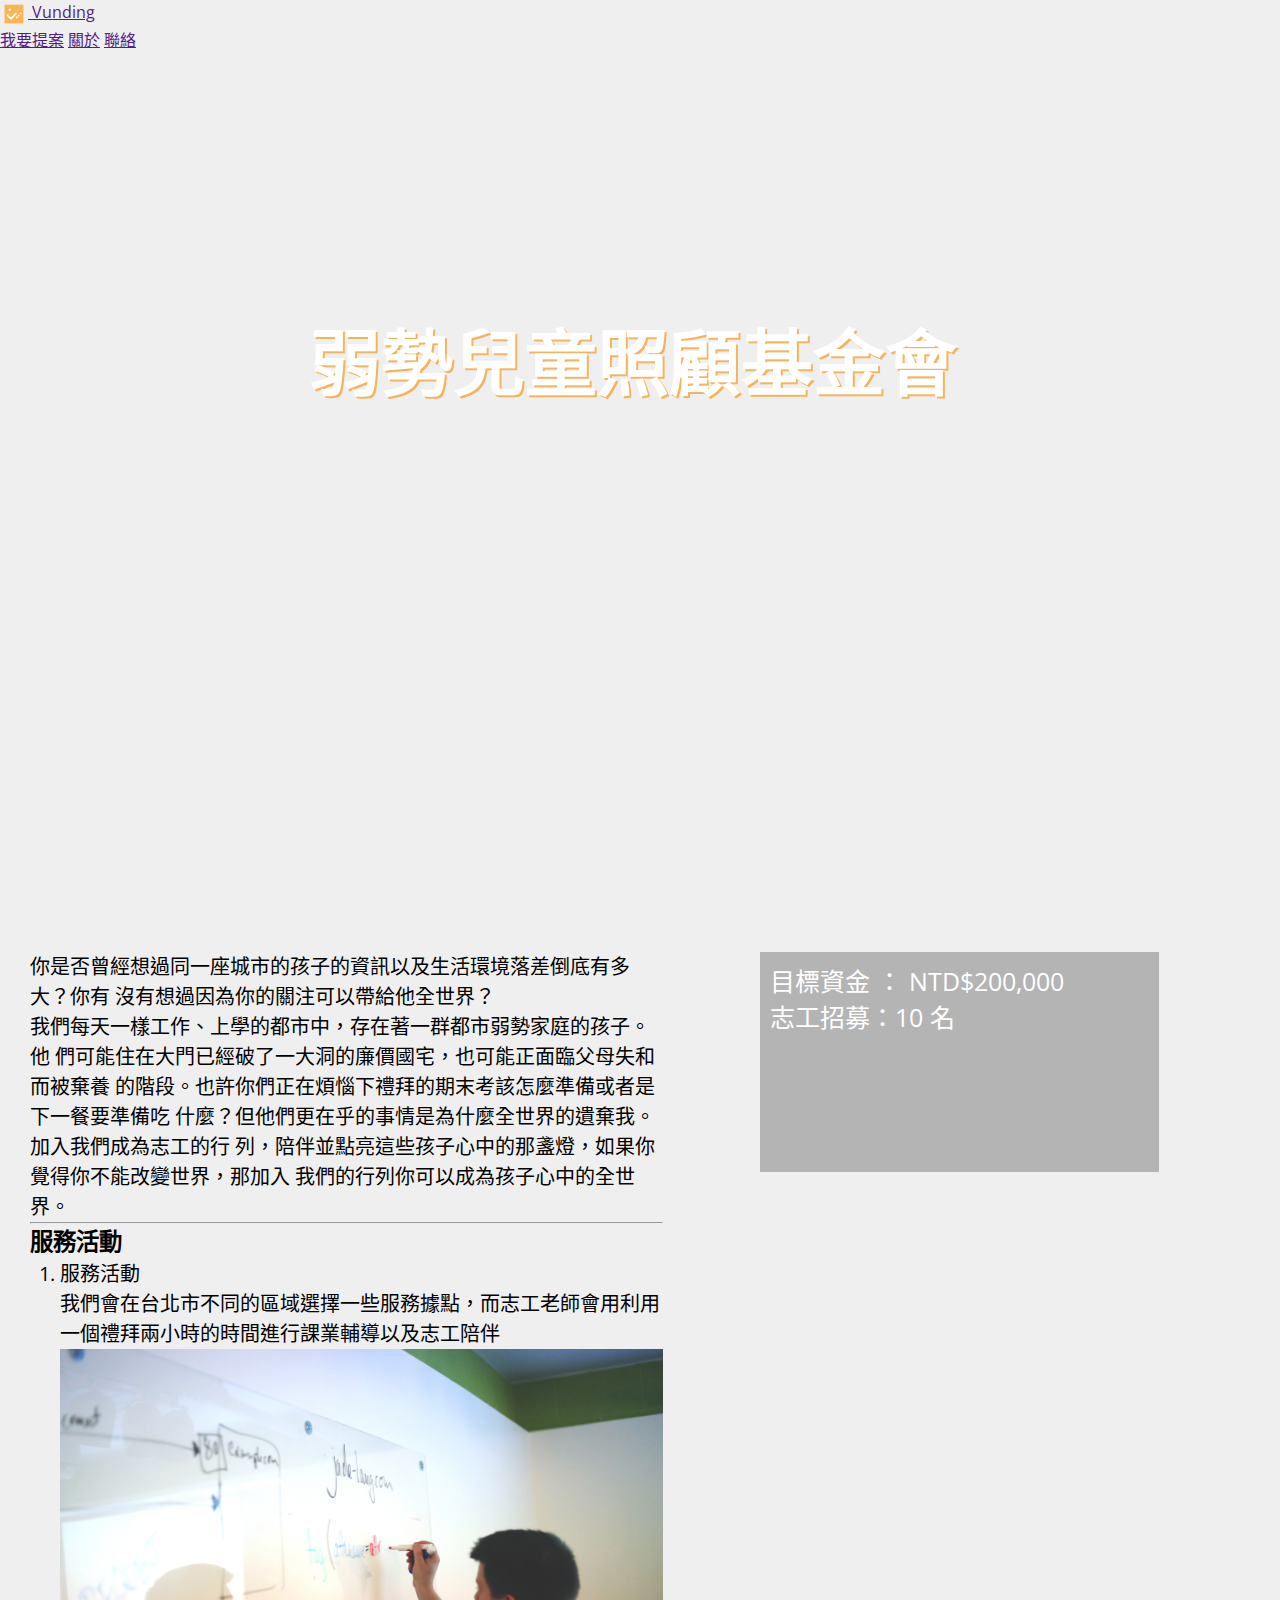
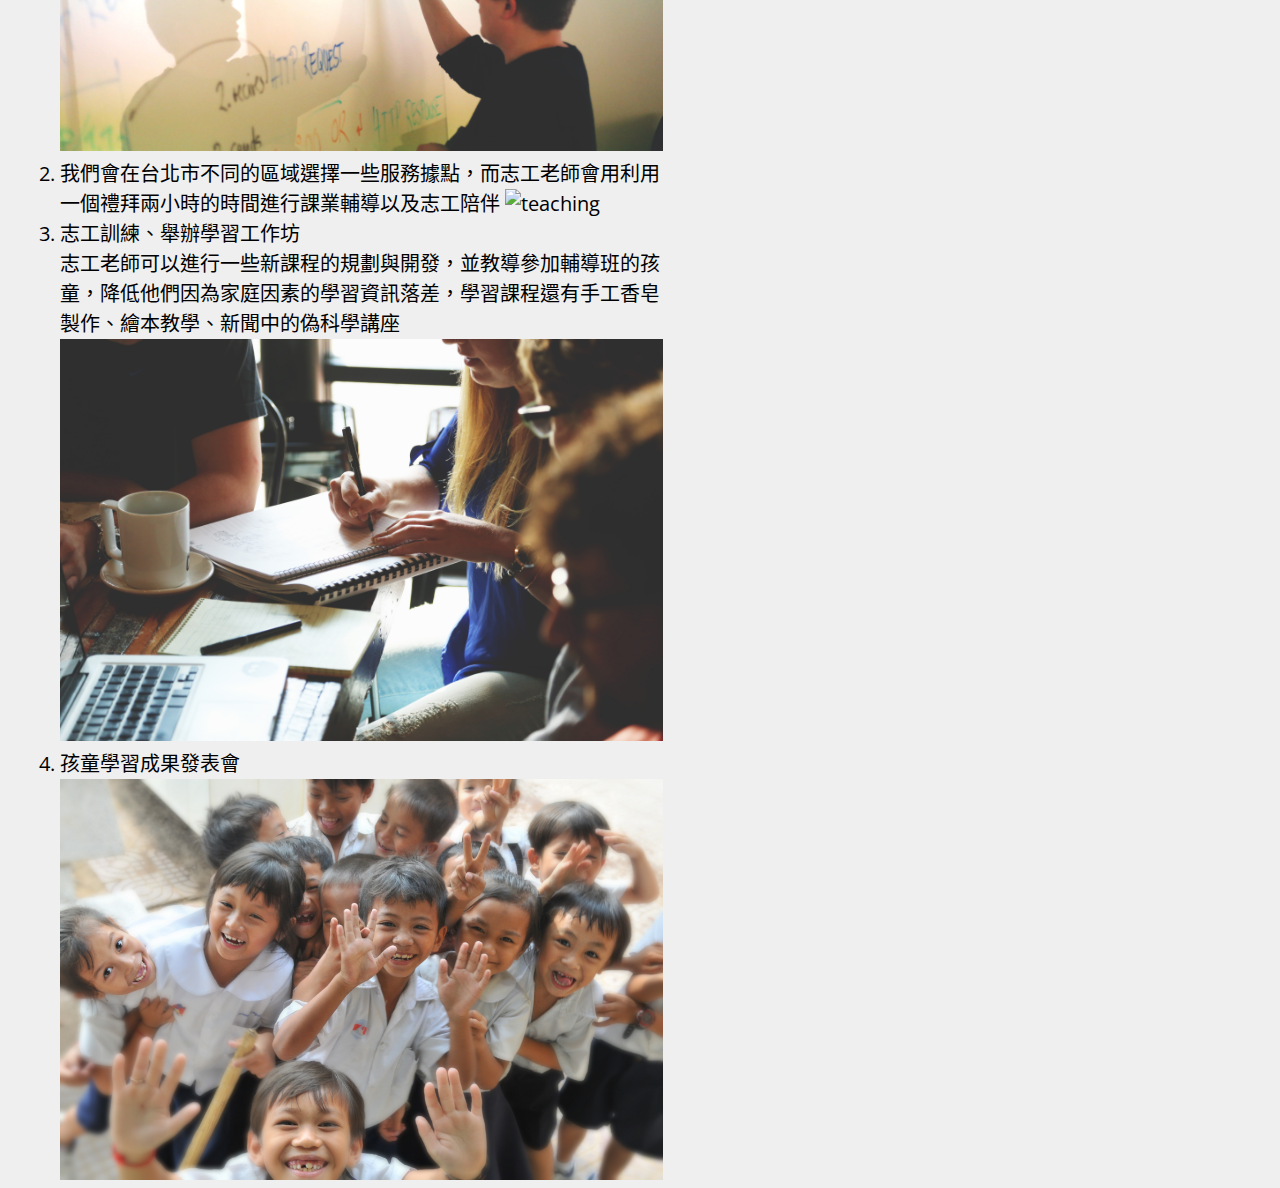
==== case.html @ 14786cc4 "modified case and added pics" ====
<!DOCTYPE html>                                                                                                                                                                                                                               
<html lang="zh-tw">

<head>
    <meta charset="utf-8">
    <meta http-equiv="X-UA-Compatible" content="IE=edge">
    <meta name="viewport" content="width=device-width, initial-scale=1.0, user-scalable=no">
    <meta name="apple-mobile-web-app-capable" content="yes">
    <meta name="apple-mobile-web-app-status-bar-style" content="black">
    <meta name="mobile-web-app-capable" content="yes">
    <meta name="description" content="Crowdfunding for Vulnerable Groups">
    <meta name="author" content="Vunding">
    <!-- Open Graph data -->
    <meta property="og:title" content="Vunding - 為弱勢集資">
    <meta property="og:type" content="website">
    <meta property="og:url" content="https://vunding.github.io/vunding/">
    <meta property="og:description" content="Crowdfunding for Vulnerable Groups">
    <meta property="og:site_name" content="Vunding">
    <meta property="fb:admins" content="1463801565">
    <title>Vunding - 為弱勢集資</title>
    <link rel="icon" type="image/png" href="resource/logo.png">
    <link rel="apple-touch-icon" href="resource/logo.png">
    <link rel="stylesheet" href="css/case.css"/>
    <link rel="stylesheet" href="vendor/semantic-ui/semantic.min.css">
    <link rel="stylesheet" href="vendor/font-awesome/css/font-awesome.min.css">
    <link href='//fonts.googleapis.com/css?family=Open+Sans:400,700,300&subset=latin,vietnamese' rel='stylesheet' type='text/css'>
    <link rel="stylesheet" href="css/main.css">
</head>
<body>
  <div class="ui page grid container">
    <nav class="ui large text menu navbar sixteen wide column">
      <div class="left menu">
        <a href="" class="item">
          <div class="logo mini"></div> 
          Vunding
        </a>
      </div>
      <div class="right menu">
        <a href="" class="item">我要提案</a>
        <a href="" class="item">關於</a>
        <a href="" class="item">聯絡</a>
      </div>
    </nav>
  </div>
  <section>
    <div class="main-sight">
      <h1>弱勢兒童照顧基金會</h1>
    </div>
  </section>
  <section>
    <div class="left-article">
      <p>
        你是否曾經想過同一座城市的孩子的資訊以及生活環境落差倒底有多大？你有
        沒有想過因為你的關注可以帶給他全世界？
      </p>
      <p>
        我們每天一樣工作、上學的都市中，存在著一群都市弱勢家庭的孩子。他
        們可能住在大門已經破了一大洞的廉價國宅，也可能正面臨父母失和而被棄養
        的階段。也許你們正在煩惱下禮拜的期末考該怎麼準備或者是下一餐要準備吃
        什麼？但他們更在乎的事情是為什麼全世界的遺棄我。加入我們成為志工的行
        列，陪伴並點亮這些孩子心中的那盞燈，如果你覺得你不能改變世界，那加入
        我們的行列你可以成為孩子心中的全世界。
      </p>
      <hr>
      <h3>服務活動</h3>
      <ol>
        <li>服務活動<br>
            我們會在台北市不同的區域選擇一些服務據點，而志工老師會用利用
            一個禮拜兩小時的時間進行課業輔導以及志工陪伴
            <img src="resource/22.jpg" alt="teacher picture" class="inline-picture"/>
        </li>
        <li>
          我們會在台北市不同的區域選擇一些服務據點，而志工老師會用利用
          一個禮拜兩小時的時間進行課業輔導以及志工陪伴
          <img src="resource/23.jpg" alt="teaching" class="inline-picture"/>
        </li>
        <li>
          志工訓練、舉辦學習工作坊<br>
          志工老師可以進行一些新課程的規劃與開發，並教導參加輔導班的孩
          童，降低他們因為家庭因素的學習資訊落差，學習課程還有手工香皂
          製作、繪本教學、新聞中的偽科學講座
          <img src="resource/24.jpg" alt="everyone_teaching" class="inline-picture"/>
        </li>
        <li>
          孩童學習成果發表會
          <img src="resource/21.jpg" alt="childrens" class="inline-picture"/>
        </li>
      </ol>
    </div>
    <div class="right-top">
      目標資金 ： NTD$200,000<br>
      志工招募：10 名
      <div class="ui indicating progress" data-percent="80">
        <div class="bar">
          <div class="progress"></div>
        </div>
        </div>
    </div> 
    <div class="item-progress"></div>
  </section>
  <script src="js/ga.js" async defer></script>
  <script src="js/fb.js" async defer></script>
  <script src="vendor/jquery-1.11.3.min.js" defer></script>
  <script src="vendor/semantic-ui/semantic.min.js" defer></script>
  <script src="js/main.js" defer></script>
</body>
</html>
---- css/case.css ----
section{
  position:relative;
  height:100vh;
}
.main-sight{
  background:url("../resource/06.jpg");
  background-position:center center;
  background-size:cover;
  background-repeat:no-repeat;
  width:100%;
  height:90vh;
}
.main-sight h1{
  color:white;
  font-size:72px;
  text-align:center;
  padding-top:20%;
  text-shadow: 2px 2px #F6B45A;
}
.left-article{
  display:inline-block;
  font-size:20px;
  line-height:1.5;
  width:50%;
  margin-left:30px;
}
.inline-picture{
  width:100%;
}
ol{
  margin:inherit;
  padding:inherit;
}
.right-top{
  display:inline-block;
  width:30%;
  position:absolute;
  top:0;
  left:60%;
  background:rgb(181, 180, 180);
  color:white;
  height:200px;
  font-size:25px;
  padding:10px;
}
div.ui.progress:last-child{
  margin: 20px;
}
---- css/main.css ----
* {
    margin: 0;
    padding: 0;
}

h1, h2, h3, h4, h5, h6 {
    font-family: 'Open Sans', sans-serif;
}

body {
    width: 98.9vw !important;
    font-family: 'Open Sans', sans-serif;
    margin-bottom: 60px;
    background-color: #efefef;
}

.ui .message {
    padding-top: 30px !important;
    padding-bottom: 50px !important;
    box-shadow: none;
}

.ui .button {
    text-transform: capitalize;
}

.fb-like {
    vertical-align: middle;
    float: right;
}

.container {
    margin: auto !important;
    padding-left: 0 !important;
    padding-right: 0 !important;
}

.slideshow-container {
    padding: 0 !important;
    height: 85vh;
    background: url("../resource/16.jpg");
    background-position: center 15%;
    background-repeat: no-repeat;
    background-size: cover;
}

.slideshow {
    background: none !important;
}

.ui.buttons .or:before {
    content: '或';
}

.navbar {
    margin: 0 auto !important;
    margin-top: 0 !important;
    margin-bottom: 0 !important;
}

.ui .card {
    margin: 0 auto !important;
}

.title {
    top: 30vh;
}

.title h1 {
    font-size: 72px !important;
}

.title * {
    color: white !important;
    font-size: 48px;
}

.item {
    line-height: 24px !important;
}

.logo {
    display: inline-block;
    vertical-align: middle;
    background: url("../resource/logo.png");
    background-position: center center;
    background-repeat: no-repeat;
    background-size: contain;
}

.logo.mini {
    width: 20px;
    height: 20px;
    margin: 4px;
}

.logo.large {
    vertical-align: sub;
    width: 72px;
    height: 72px;
}

.section {
    height: 80vh;
}

.section.last {
    height: 50vh;
    margin: 0 auto !important;
    margin-top: 0 !important;
    margin-bottom: 0 !important;
}

.section-title {
    padding-top: 10px !important;
    font-size: 24px !important;
    text-align: center;
}

.ui.progress {
    margin-bottom: 1em !important;
}
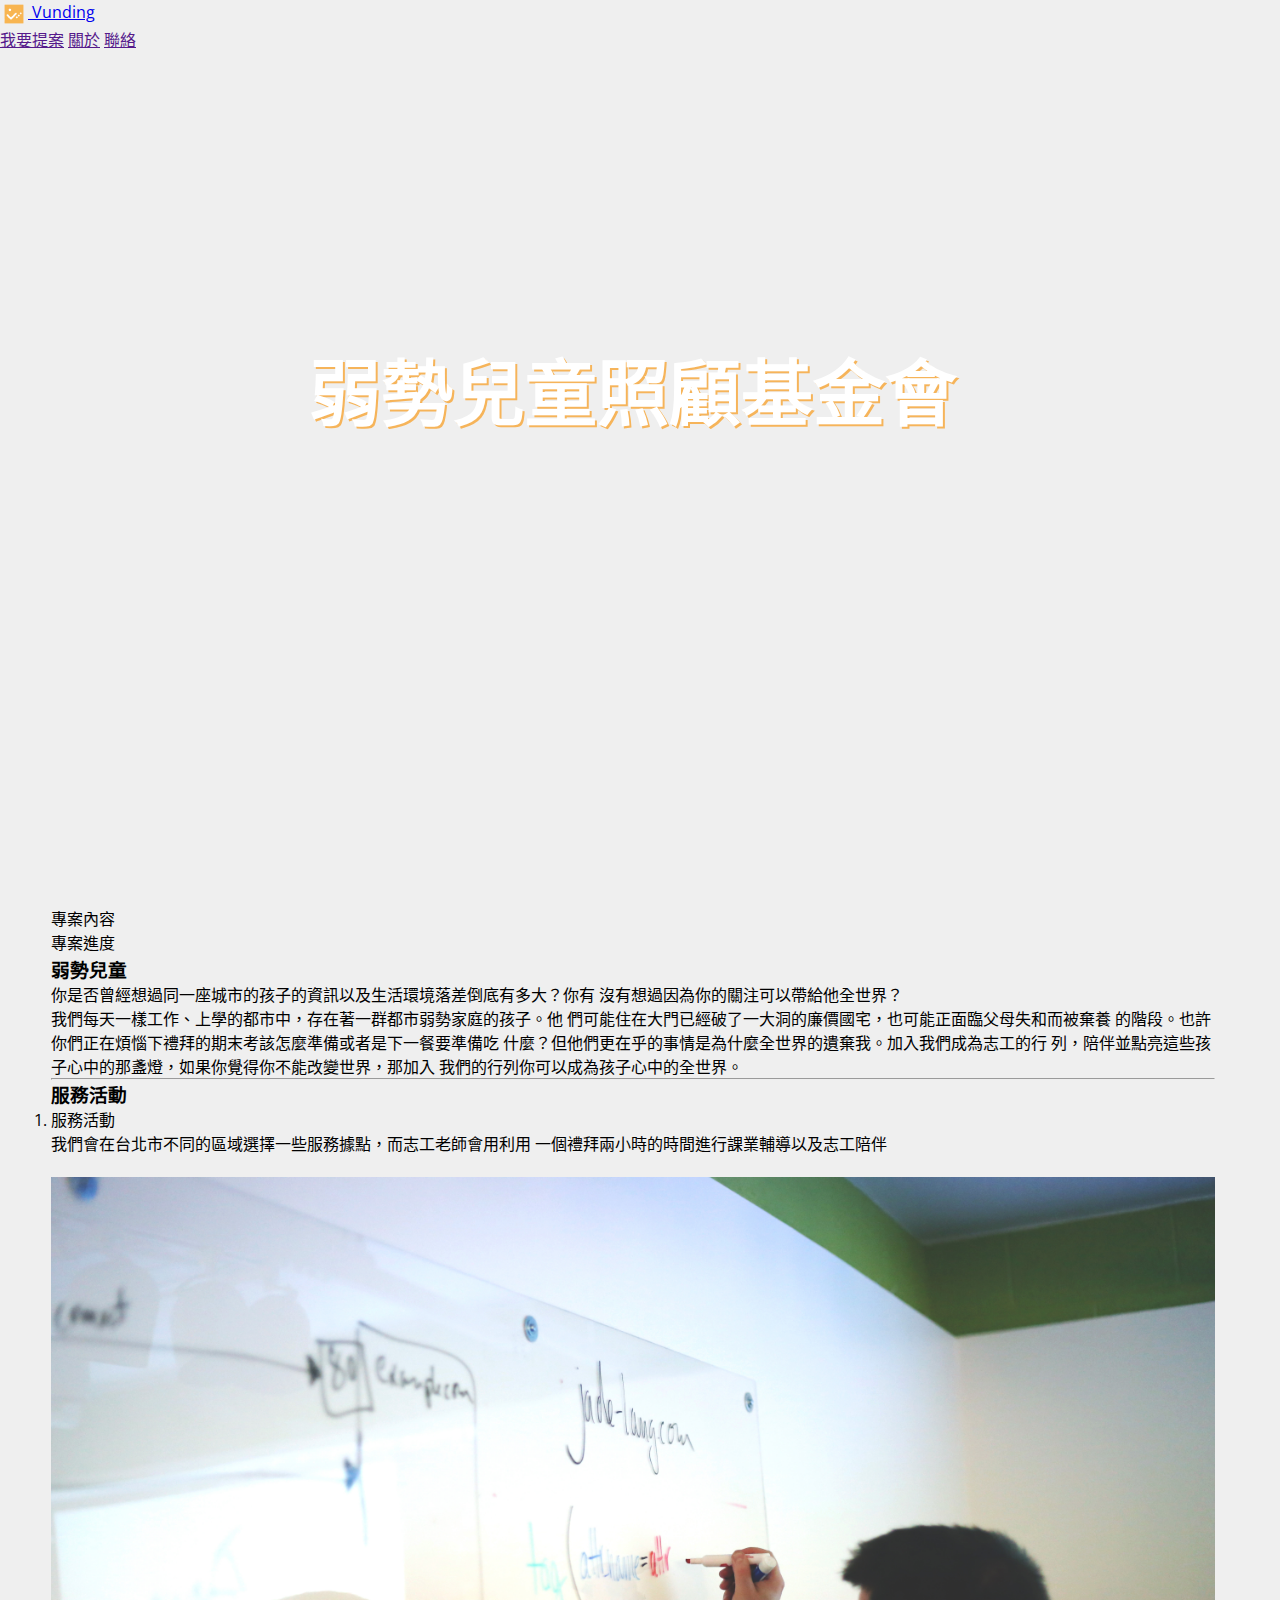
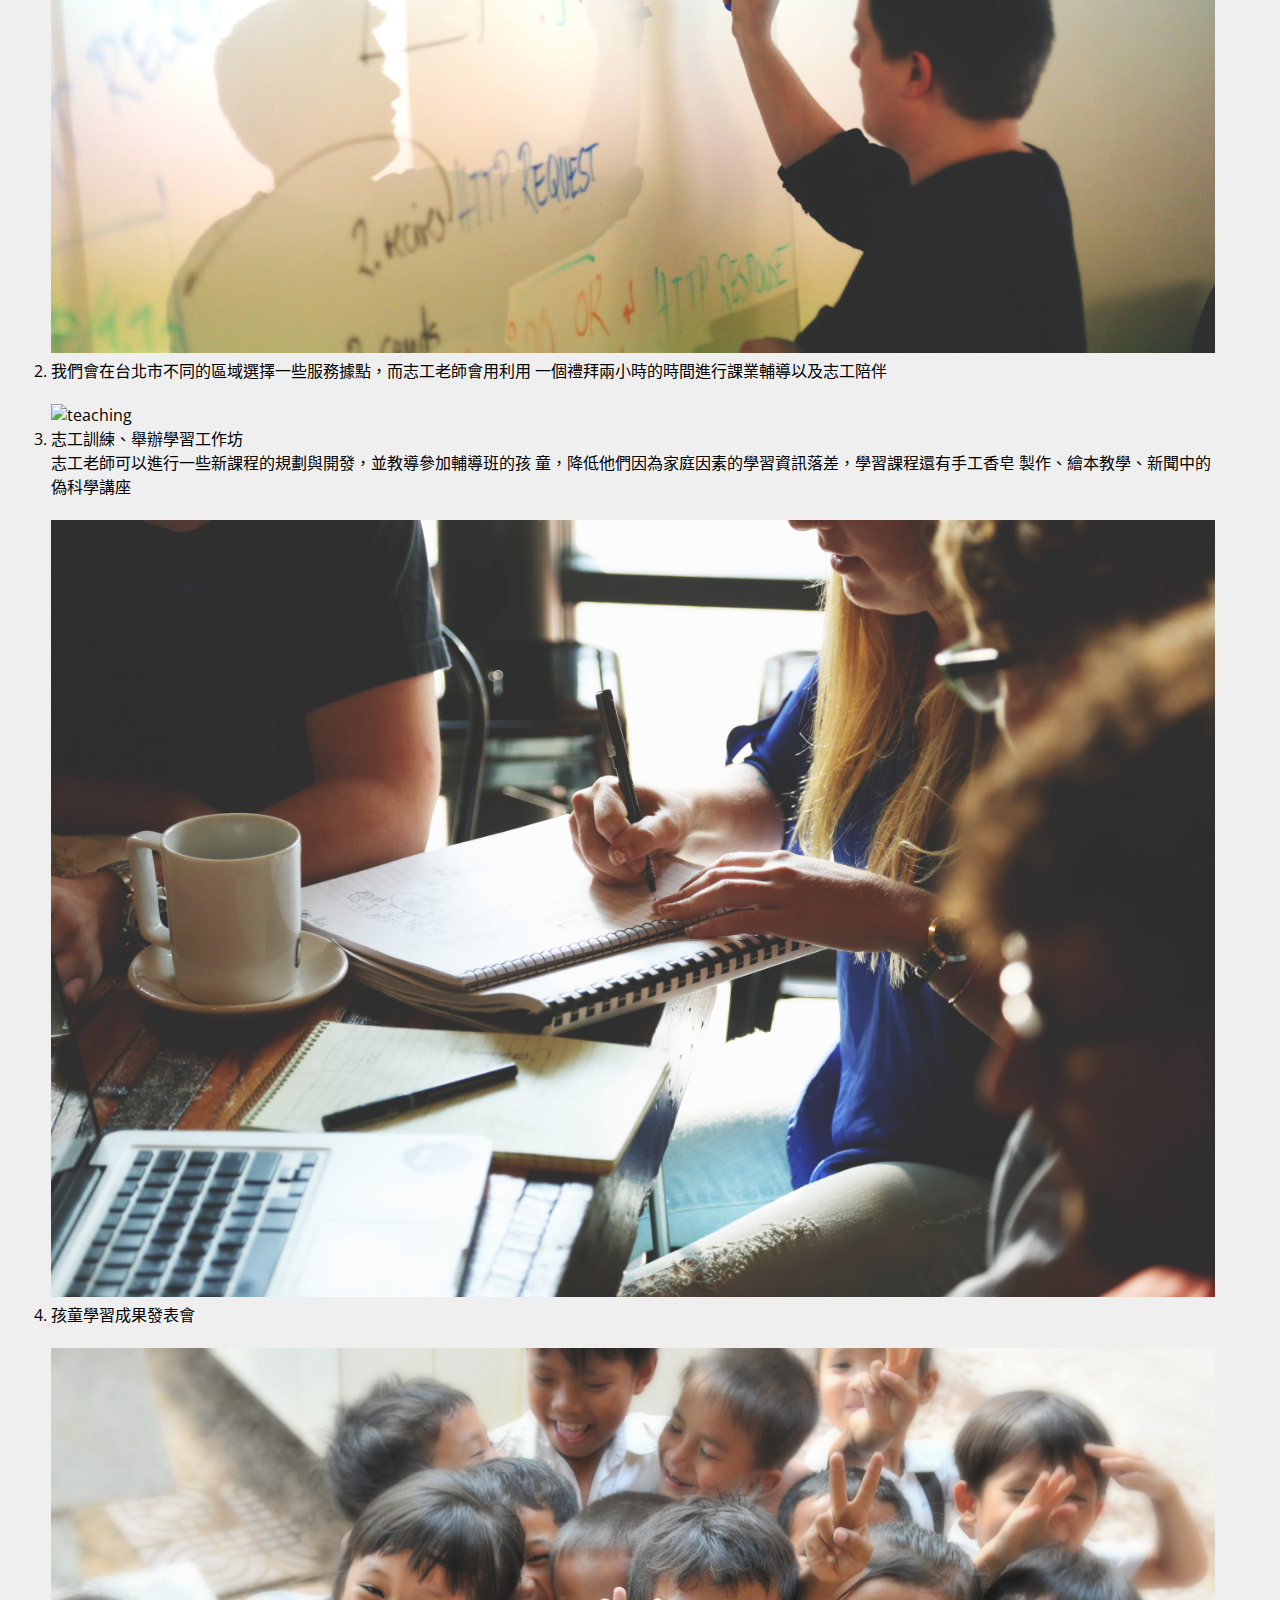
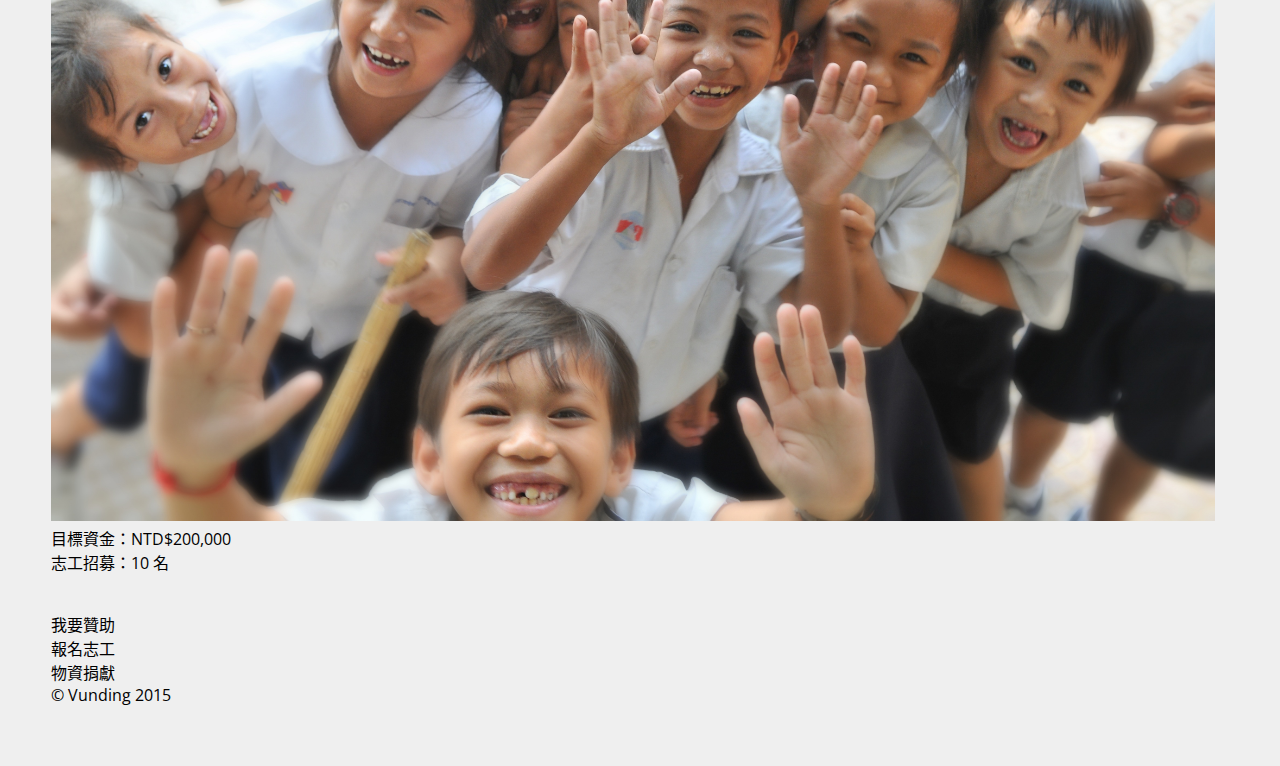
==== commit 23555a84: "Merge branch 'master' into gh-pages" ====
--- a/case.html
+++ b/case.html
@@ -1,4 +1,4 @@
-<!DOCTYPE html>                                                                                                                                                                                                                               
+<!DOCTYPE html>
 <html lang="zh-tw">
 
 <head>
@@ -17,91 +17,131 @@
     <meta property="og:description" content="Crowdfunding for Vulnerable Groups">
     <meta property="og:site_name" content="Vunding">
     <meta property="fb:admins" content="1463801565">
-    <title>Vunding - 為弱勢集資</title>
+    <title>弱勢兒童照顧基金會 - Vunding</title>
     <link rel="icon" type="image/png" href="resource/logo.png">
     <link rel="apple-touch-icon" href="resource/logo.png">
-    <link rel="stylesheet" href="css/case.css"/>
+    <link rel="stylesheet" href="css/case.css" />
     <link rel="stylesheet" href="vendor/semantic-ui/semantic.min.css">
     <link rel="stylesheet" href="vendor/font-awesome/css/font-awesome.min.css">
     <link href='//fonts.googleapis.com/css?family=Open+Sans:400,700,300&subset=latin,vietnamese' rel='stylesheet' type='text/css'>
     <link rel="stylesheet" href="css/main.css">
 </head>
+
 <body>
-  <div class="ui page grid container">
-    <nav class="ui large text menu navbar sixteen wide column">
-      <div class="left menu">
-        <a href="" class="item">
-          <div class="logo mini"></div> 
-          Vunding
-        </a>
-      </div>
-      <div class="right menu">
-        <a href="" class="item">我要提案</a>
-        <a href="" class="item">關於</a>
-        <a href="" class="item">聯絡</a>
-      </div>
-    </nav>
-  </div>
-  <section>
-    <div class="main-sight">
-      <h1>弱勢兒童照顧基金會</h1>
+    <div class="ui page grid container">
+        <nav class="ui large text menu navbar sixteen wide column">
+            <div class="left menu">
+                <a href="./" class="item">
+                    <div class="logo mini"></div>
+                    Vunding
+                </a>
+            </div>
+            <div class="right menu">
+                <a href="" class="item">我要提案</a>
+                <a href="" class="item">關於</a>
+                <a href="" class="item">聯絡</a>
+            </div>
+        </nav>
     </div>
-  </section>
-  <section>
-    <div class="left-article">
-      <p>
-        你是否曾經想過同一座城市的孩子的資訊以及生活環境落差倒底有多大？你有
-        沒有想過因為你的關注可以帶給他全世界？
-      </p>
-      <p>
-        我們每天一樣工作、上學的都市中，存在著一群都市弱勢家庭的孩子。他
-        們可能住在大門已經破了一大洞的廉價國宅，也可能正面臨父母失和而被棄養
-        的階段。也許你們正在煩惱下禮拜的期末考該怎麼準備或者是下一餐要準備吃
-        什麼？但他們更在乎的事情是為什麼全世界的遺棄我。加入我們成為志工的行
-        列，陪伴並點亮這些孩子心中的那盞燈，如果你覺得你不能改變世界，那加入
-        我們的行列你可以成為孩子心中的全世界。
-      </p>
-      <hr>
-      <h3>服務活動</h3>
-      <ol>
-        <li>服務活動<br>
-            我們會在台北市不同的區域選擇一些服務據點，而志工老師會用利用
-            一個禮拜兩小時的時間進行課業輔導以及志工陪伴
-            <img src="resource/22.jpg" alt="teacher picture" class="inline-picture"/>
-        </li>
-        <li>
-          我們會在台北市不同的區域選擇一些服務據點，而志工老師會用利用
-          一個禮拜兩小時的時間進行課業輔導以及志工陪伴
-          <img src="resource/23.jpg" alt="teaching" class="inline-picture"/>
-        </li>
-        <li>
-          志工訓練、舉辦學習工作坊<br>
-          志工老師可以進行一些新課程的規劃與開發，並教導參加輔導班的孩
-          童，降低他們因為家庭因素的學習資訊落差，學習課程還有手工香皂
-          製作、繪本教學、新聞中的偽科學講座
-          <img src="resource/24.jpg" alt="everyone_teaching" class="inline-picture"/>
-        </li>
-        <li>
-          孩童學習成果發表會
-          <img src="resource/21.jpg" alt="childrens" class="inline-picture"/>
-        </li>
-      </ol>
+    <section>
+        <div class="ui grid" style="padding:0;">
+            <div class="row">
+                <div class="column main-sight">
+                    <div class="ui huge message page grid center aligned slideshow title">
+                        <h1 class="ui huge header">弱勢兒童照顧基金會</h1>
+                    </div>
+                </div>
+            </div>
+        </div>
+    </section>
+    <div class="ui page grid" style="padding-left:4%;padding-right:4%;">
+        <div class="row">
+            <div class="ten wide column">
+                <div class="ui top attached tabular menu">
+                    <div class="orange active item">專案內容</div>
+                    <div class="item">專案進度</div>
+                </div>
+                <div class="ui bottom attached active tab segment">
+                    <h3>弱勢兒童</h3>
+                    <p>
+                        你是否曾經想過同一座城市的孩子的資訊以及生活環境落差倒底有多大？你有 沒有想過因為你的關注可以帶給他全世界？
+                    </p>
+                    <p>
+                        我們每天一樣工作、上學的都市中，存在著一群都市弱勢家庭的孩子。他 們可能住在大門已經破了一大洞的廉價國宅，也可能正面臨父母失和而被棄養 的階段。也許你們正在煩惱下禮拜的期末考該怎麼準備或者是下一餐要準備吃 什麼？但他們更在乎的事情是為什麼全世界的遺棄我。加入我們成為志工的行 列，陪伴並點亮這些孩子心中的那盞燈，如果你覺得你不能改變世界，那加入 我們的行列你可以成為孩子心中的全世界。
+                    </p>
+                    <hr>
+                    <h3>服務活動</h3>
+                    <ol class="ui list">
+                        <li>服務活動
+                            <br> 我們會在台北市不同的區域選擇一些服務據點，而志工老師會用利用 一個禮拜兩小時的時間進行課業輔導以及志工陪伴
+                            <br>
+                            <br>
+                            <div class="ui rounded image">
+                                <img src="resource/22.jpg" alt="teacher picture" class="inline-picture" />
+                            </div>
+                        </li>
+                        <li>
+                            我們會在台北市不同的區域選擇一些服務據點，而志工老師會用利用 一個禮拜兩小時的時間進行課業輔導以及志工陪伴
+                            <br>
+                            <br>
+                            <div class="ui rounded image">
+                                <img src="resource/23.jpg" alt="teaching" class="inline-picture" />
+                            </div>
+                        </li>
+                        <li>
+                            志工訓練、舉辦學習工作坊
+                            <br> 志工老師可以進行一些新課程的規劃與開發，並教導參加輔導班的孩 童，降低他們因為家庭因素的學習資訊落差，學習課程還有手工香皂 製作、繪本教學、新聞中的偽科學講座
+                            <br>
+                            <br>
+                            <div class="ui rounded image">
+                                <img src="resource/24.jpg" alt="everyone_teaching" class="inline-picture" />
+                            </div>
+                        </li>
+                        <li>
+                            孩童學習成果發表會
+                            <br>
+                            <br>
+                            <div class="ui rounded image">
+                                <img src="resource/21.jpg" alt="childrens" class="inline-picture" />
+                            </div>
+                        </li>
+                    </ol>
+                </div>
+            </div>
+            <div class="six wide column">
+                <div class="ui orange segment">
+                    目標資金：NTD$200,000
+                    <br>志工招募：10 名
+                    <br>
+                    <br>
+                    <div class="ui indicating progress" data-percent="80">
+                        <div class="bar">
+                            <div class="progress"></div>
+                        </div>
+                    </div>
+                </div>
+                <div class="ui orange segment">
+                    <div class="ui red button">我要贊助</div>
+                    <div class="ui green button">報名志工</div>
+                    <div class="ui blue button">物資捐獻</div>
+                </div>
+            </div>
+        </div>
+        <div class="row">
+            <div class="column">
+                <div class="ui divider"></div>
+                <span>&copy; Vunding 2015</span>
+                <div class="fb-like" data-share="true" data-width="450" data-show-faces="true">
+                </div>
+            </div>
+        </div>
     </div>
-    <div class="right-top">
-      目標資金 ： NTD$200,000<br>
-      志工招募：10 名
-      <div class="ui indicating progress" data-percent="80">
-        <div class="bar">
-          <div class="progress"></div>
-        </div>
-        </div>
-    </div> 
-    <div class="item-progress"></div>
-  </section>
-  <script src="js/ga.js" async defer></script>
-  <script src="js/fb.js" async defer></script>
-  <script src="vendor/jquery-1.11.3.min.js" defer></script>
-  <script src="vendor/semantic-ui/semantic.min.js" defer></script>
-  <script src="js/main.js" defer></script>
+
+    <script src="js/ga.js" async defer></script>
+    <script src="js/fb.js" async defer></script>
+    <script src="vendor/jquery-1.11.3.min.js" defer></script>
+    <script src="vendor/semantic-ui/semantic.min.js" defer></script>
+    <script src="js/main.js" defer></script>
 </body>
-</html>
+
+</html>--- a/css/case.css
+++ b/css/case.css
@@ -1,48 +1,51 @@
-section{
-  position:relative;
-  height:100vh;
+section {
+    position: relative;
+    height: 95vh;
 }
-.main-sight{
-  background:url("../resource/06.jpg");
-  background-position:center center;
-  background-size:cover;
-  background-repeat:no-repeat;
-  width:100%;
-  height:90vh;
+
+.main-sight {
+    padding: 0 !important;
+    height: 85vh;
+    background: url("../resource/06.jpg");
+    background-position: center center;
+    background-repeat: no-repeat;
+    background-size: cover;
 }
-.main-sight h1{
-  color:white;
-  font-size:72px;
-  text-align:center;
-  padding-top:20%;
-  text-shadow: 2px 2px #F6B45A;
+
+.main-sight h1 {
+    color: white;
+    font-size: 72px;
+    text-align: center;
+    padding-top: 20%;
+    text-shadow: 2px 2px #F6B45A;
 }
-.left-article{
-  display:inline-block;
-  font-size:20px;
-  line-height:1.5;
-  width:50%;
-  margin-left:30px;
+
+.left-article {
+    display: inline-block;
+    font-size: 20px;
+    line-height: 1.5;
+    width: 50%;
+    margin-left: 30px;
 }
-.inline-picture{
-  width:100%;
+
+.inline-picture {
+    width: 100%;
 }
-ol{
-  margin:inherit;
-  padding:inherit;
+
+ol {
+    margin: inherit;
+    padding: inherit;
 }
-.right-top{
-  display:inline-block;
-  width:30%;
-  position:absolute;
-  top:0;
-  left:60%;
-  background:rgb(181, 180, 180);
-  color:white;
-  height:200px;
-  font-size:25px;
-  padding:10px;
-}
-div.ui.progress:last-child{
-  margin: 20px;
-}
+
+.right-top {
+    display: inline-block;
+    width: 30%;
+    position: absolute;
+    top: 0;
+    left: 60%;
+    background: rgb(181, 180, 180);
+    color: white;
+    height: 200px;
+    font-size: 25px;
+    padding: 10px;
+}--- a/css/main.css
+++ b/css/main.css
@@ -101,7 +101,7 @@
 }
 
 .section {
-    height: 80vh;
+    height: 70vh;
 }
 
 .section.last {
@@ -119,4 +119,16 @@
 
 .ui.progress {
     margin-bottom: 1em !important;
+}
+
+.ui.card .visible.content, .ui.card .content {
+    height: 200px;
+}
+
+.ui.card .extra.content {
+    height: auto;
+}
+
+.fb-login-button {
+    left: 34%;
 }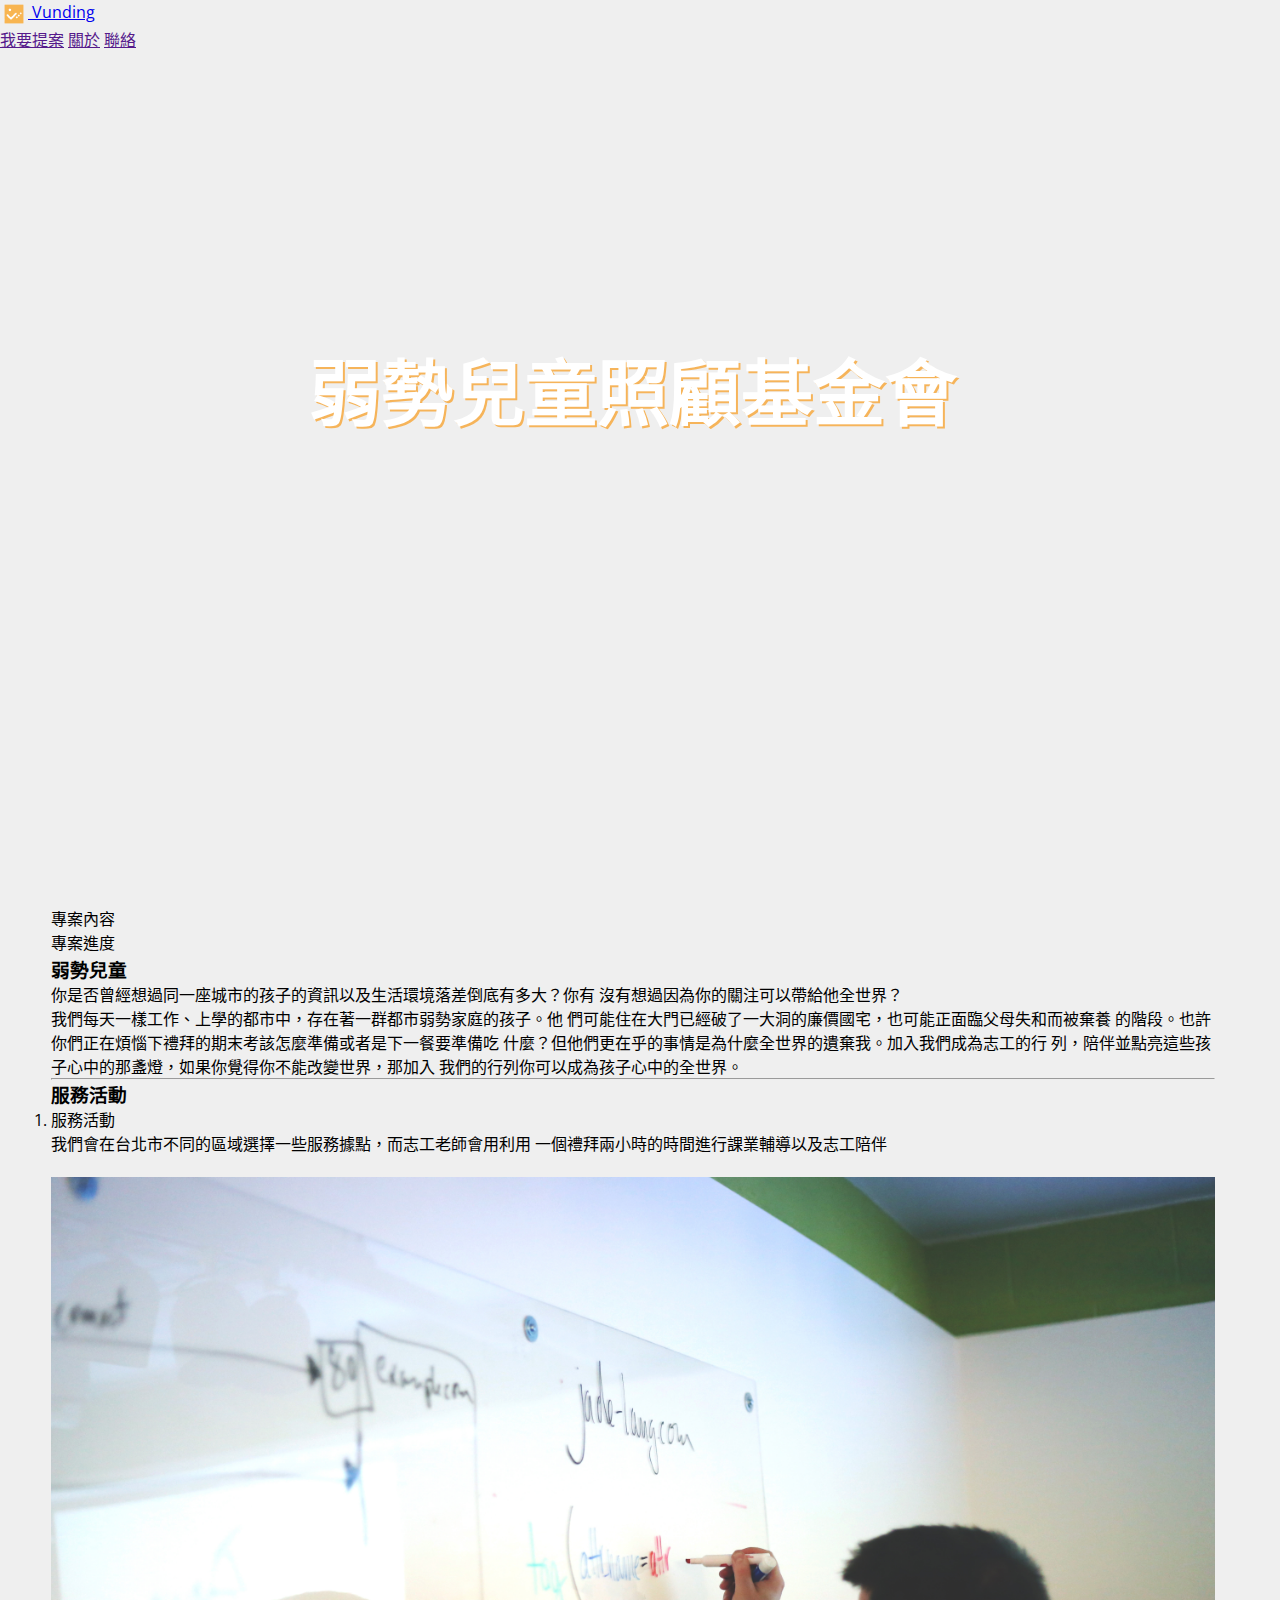
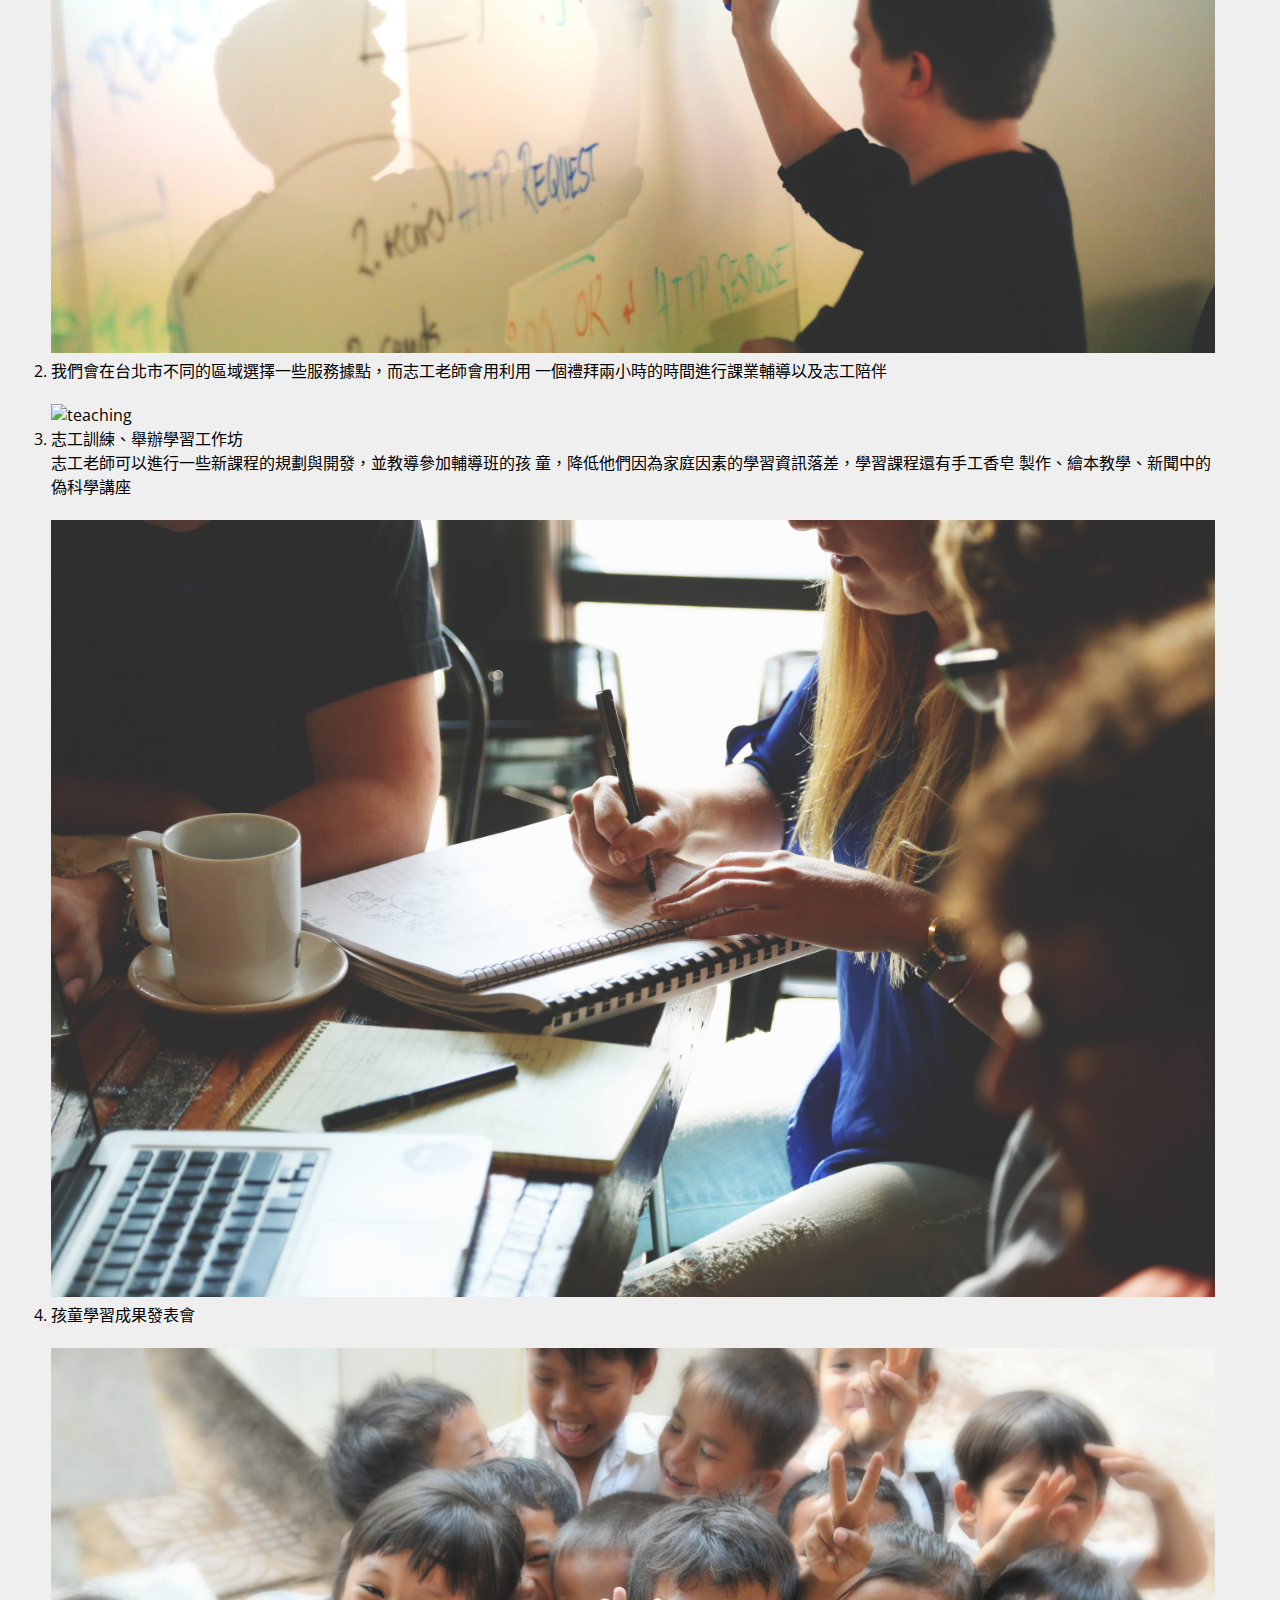
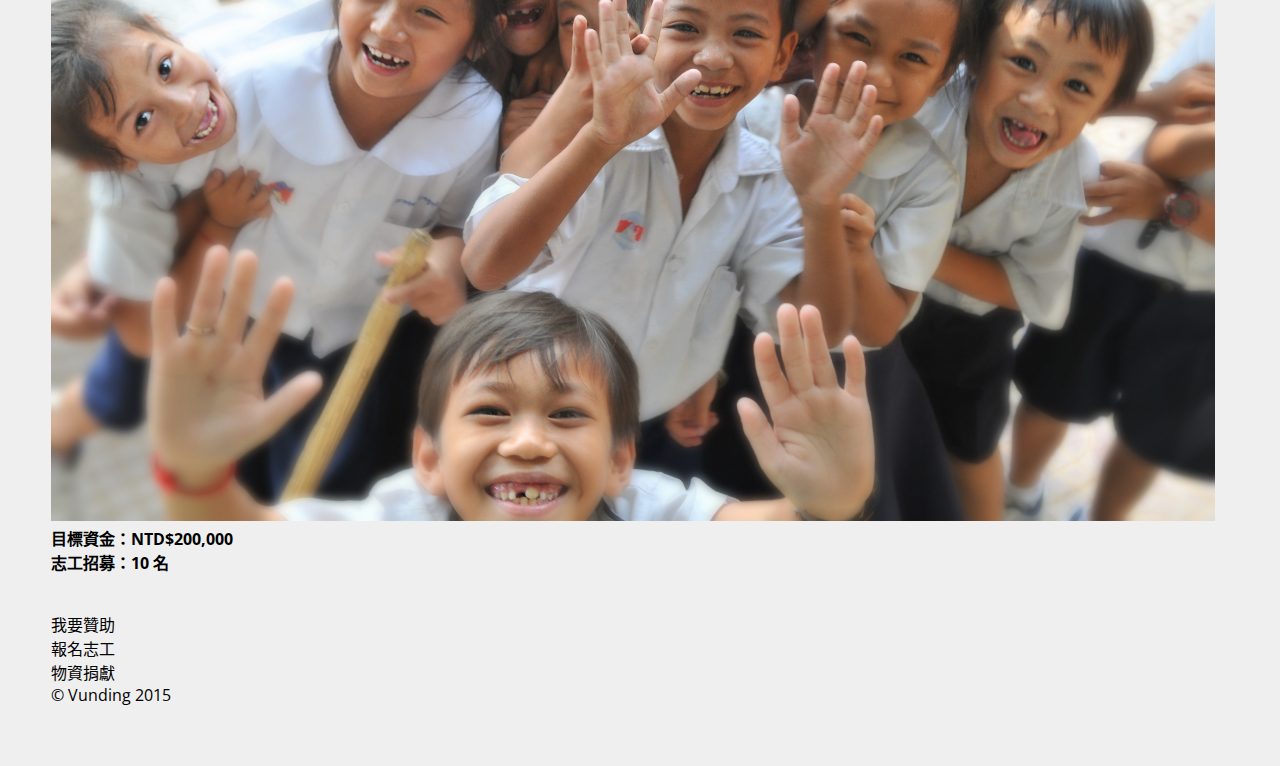
==== commit 848627a6: "Updated tabs and right menu title" ====
--- a/case.html
+++ b/case.html
@@ -58,10 +58,10 @@
         <div class="row">
             <div class="ten wide column">
                 <div class="ui top attached tabular menu">
-                    <div class="orange active item">專案內容</div>
-                    <div class="item">專案進度</div>
+                    <div class="orange active item" data-tab="first">專案內容</div>
+                    <div class="item" data-tab="second">專案進度</div>
                 </div>
-                <div class="ui bottom attached active tab segment">
+                <div class="ui bottom attached active tab segment" data-tab="first">
                     <h3>弱勢兒童</h3>
                     <p>
                         你是否曾經想過同一座城市的孩子的資訊以及生活環境落差倒底有多大？你有 沒有想過因為你的關注可以帶給他全世界？
@@ -107,11 +107,13 @@
                         </li>
                     </ol>
                 </div>
+                <div class="ui bottom attached active tab segment" data-tab="second"></div>
             </div>
             <div class="six wide column">
                 <div class="ui orange segment">
-                    目標資金：NTD$200,000
-                    <br>志工招募：10 名
+                    <strong>目標資金：NTD$200,000</strong>
+                    <br>
+                    <strong>志工招募：10 名</strong>
                     <br>
                     <br>
                     <div class="ui indicating progress" data-percent="80">
